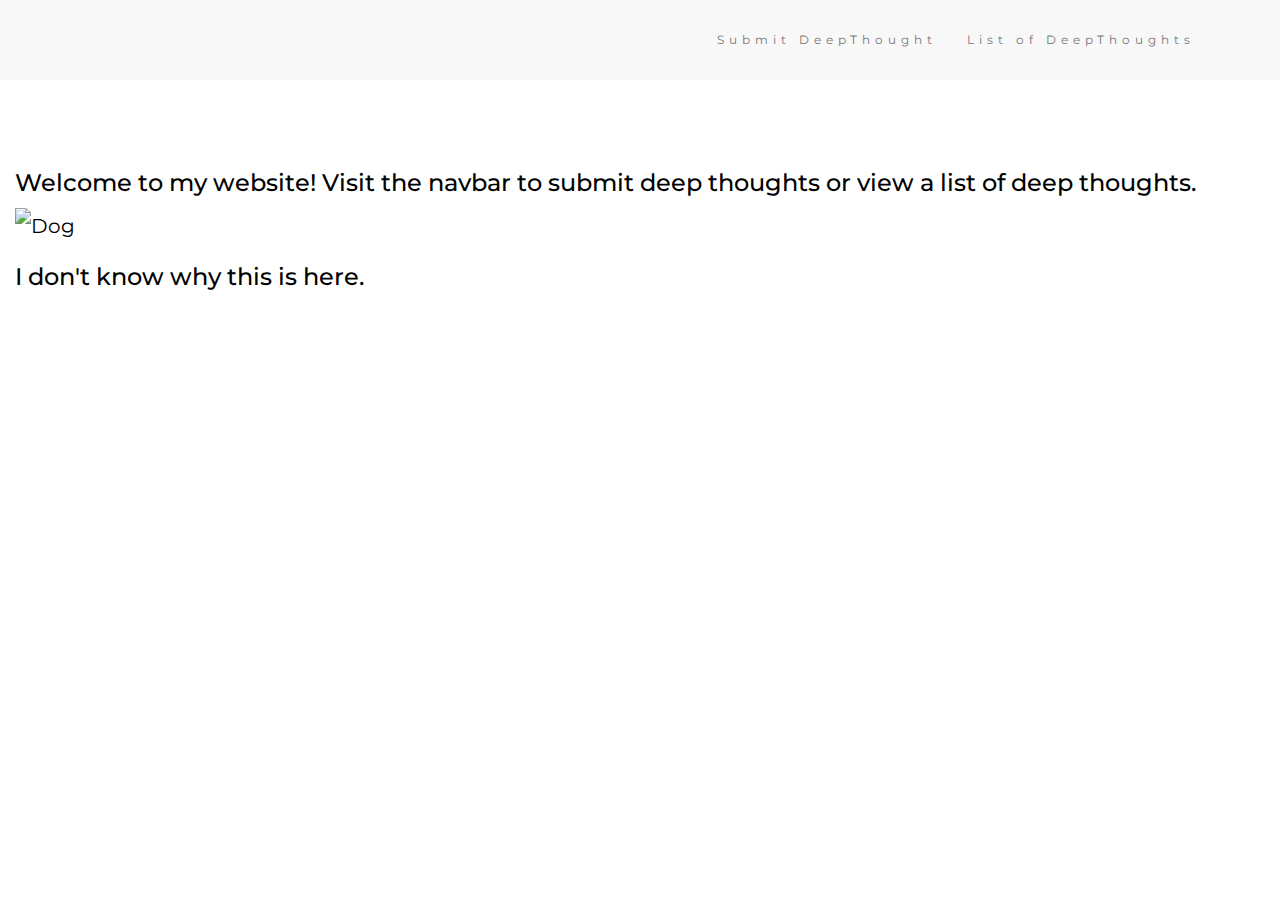
==== polls/templates/polls/homeview.html @ af911243 "beautification" ====
<!DOCTYPE html>
<html lang="en">
<head>
  
  
  <meta charset="utf-8">
  <meta name="viewport" content="width=device-width, initial-scale=1">
  <link rel="stylesheet" href="https://maxcdn.bootstrapcdn.com/bootstrap/3.4.1/css/bootstrap.min.css">
  <link href="https://fonts.googleapis.com/css?family=Montserrat" rel="stylesheet">
  <script src="https://ajax.googleapis.com/ajax/libs/jquery/3.6.0/jquery.min.js"></script>
  <script src="https://maxcdn.bootstrapcdn.com/bootstrap/3.4.1/js/bootstrap.min.js"></script>
  <style>
  body {
    font: 20px Montserrat, sans-serif;
    line-height: 1.8;
    color: #000000;
  }
  p {font-size: 16px;}
  .margin {margin-bottom: 45px;}
  .bg-1 { 
    background-color: #1abc9c; /* Green */
    color: #ffffff;
  }
  .bg-2 { 
    background-color: #474e5d; /* Dark Blue */
    color: #ffffff;
  }
  .bg-3 { 
    background-color: #ffffff; /* White */
    color: #555555;
  }
  .bg-4 { 
    background-color: #2f2f2f; /* Black Gray */
    color: #fff;
  }
  .container-fluid {
    padding-top: 70px;
    padding-bottom: 70px;
  }
  .navbar {
    padding-top: 15px;
    padding-bottom: 15px;
    border: 0;
    border-radius: 0;
    margin-bottom: 0;
    font-size: 12px;
    letter-spacing: 5px;
  }
  .navbar-nav  li a:hover {
    color: #1abc9c !important;
  }
  </style>
</head>
<body>


<nav class="navbar navbar-default">
  <div class="container">
    <div class="navbar-header">
      <button type="button" class="navbar-toggle" data-toggle="collapse" data-target="#myNavbar">
        <span class="icon-bar"></span>
        <span class="icon-bar"></span>
        <span class="icon-bar"></span>                        
      </button>
      
    </div>
    <div class="collapse navbar-collapse" id="myNavbar">
      <ul class="nav navbar-nav navbar-right">
        <li><a href="/polls/deepthought/">Submit DeepThought</a></li>
        <li><a href="/polls/deepthought/list/">List of DeepThoughts</a></li>
        
      </ul>
    </div>
  </div>
</nav>

<div class="container-fluid">
	<div>
  		<h3>Welcome to my website! Visit the navbar to submit deep thoughts or view a list of deep thoughts.</h3>
  	</div>
  	<div>
  		<img src="static/polls/images/dog.gif" alt="Dog">
  	</div>
  <h3>I don't know why this is here.</h3>
</div>


</body>
</html>
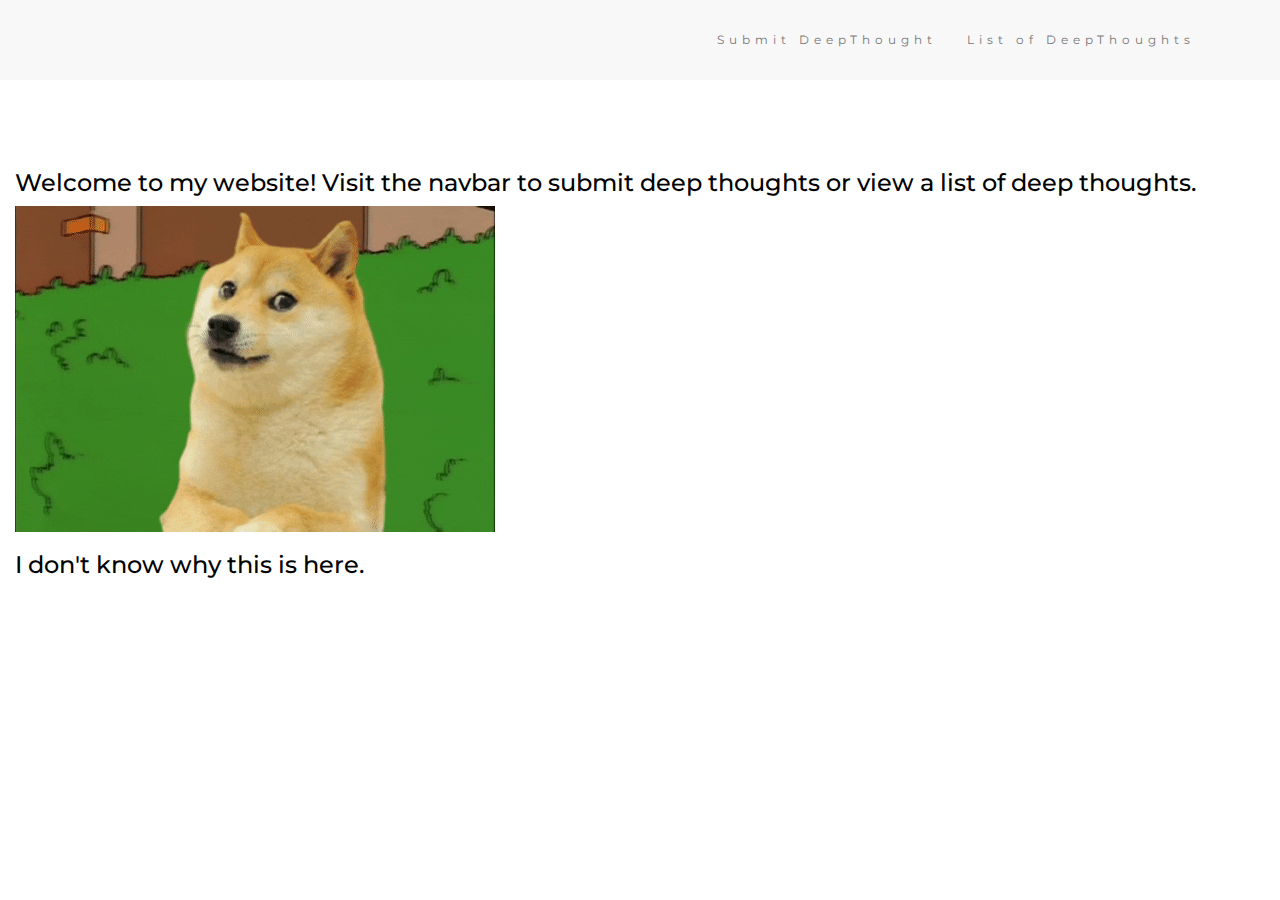
==== commit 2ec3da92: "fixing image" ====
--- a/polls/templates/polls/homeview.html
+++ b/polls/templates/polls/homeview.html
@@ -79,7 +79,7 @@
   		<h3>Welcome to my website! Visit the navbar to submit deep thoughts or view a list of deep thoughts.</h3>
   	</div>
   	<div>
-  		<img src="static/polls/images/dog.gif" alt="Dog">
+  		<img src="/polls/static/polls/images/dog.gif" alt="Dog">
   	</div>
   <h3>I don't know why this is here.</h3>
 </div>
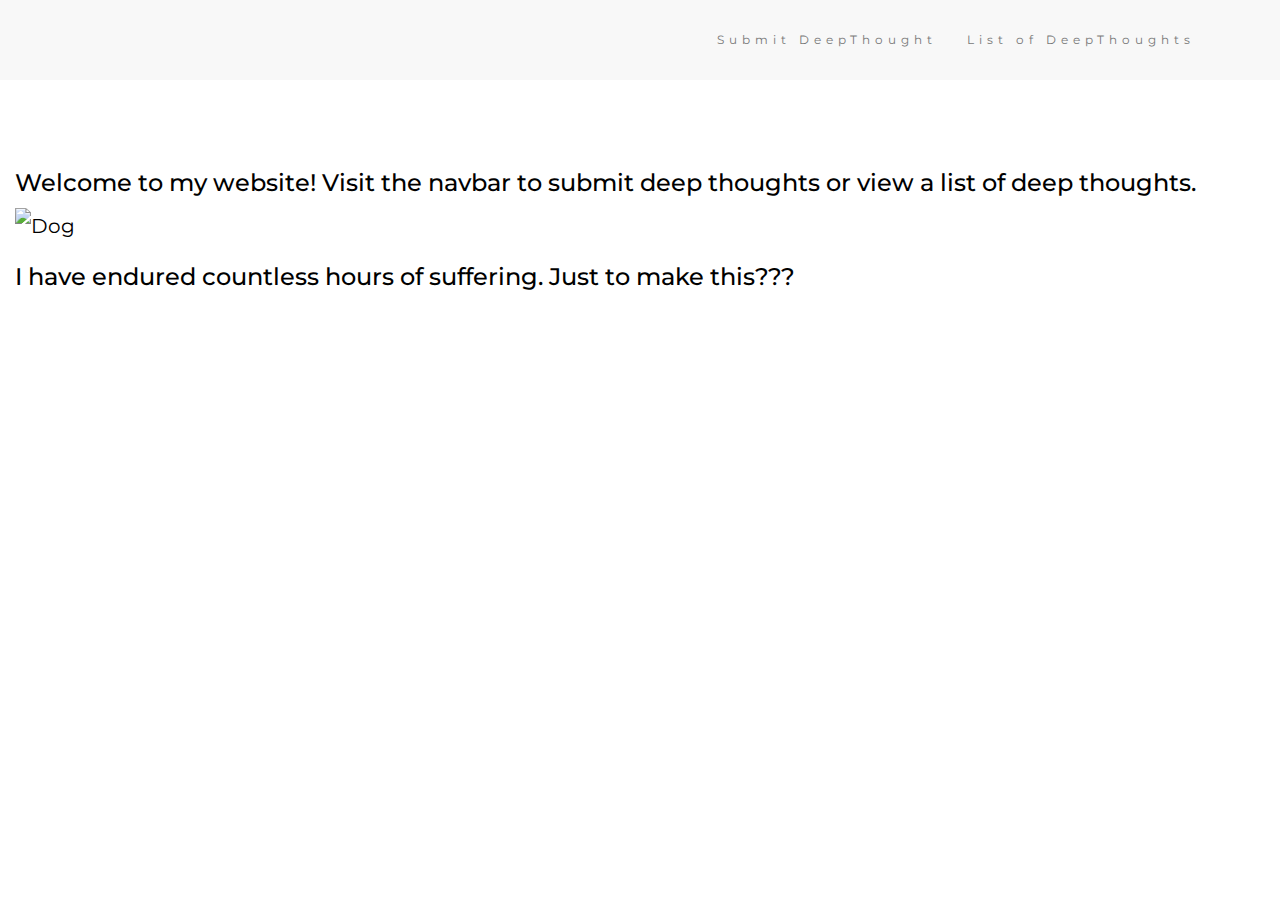
==== commit 0467c9fd: "images" ====
--- a/polls/templates/polls/homeview.html
+++ b/polls/templates/polls/homeview.html
@@ -79,9 +79,9 @@
   		<h3>Welcome to my website! Visit the navbar to submit deep thoughts or view a list of deep thoughts.</h3>
   	</div>
   	<div>
-  		<img src="/polls/static/polls/images/dog.gif" alt="Dog">
+  		<img src="/static/polls/images/pain.png" alt="Dog">
   	</div>
-  <h3>I don't know why this is here.</h3>
+  <h3>I have endured countless hours of suffering. Just to make this???</h3>
 </div>
 
 
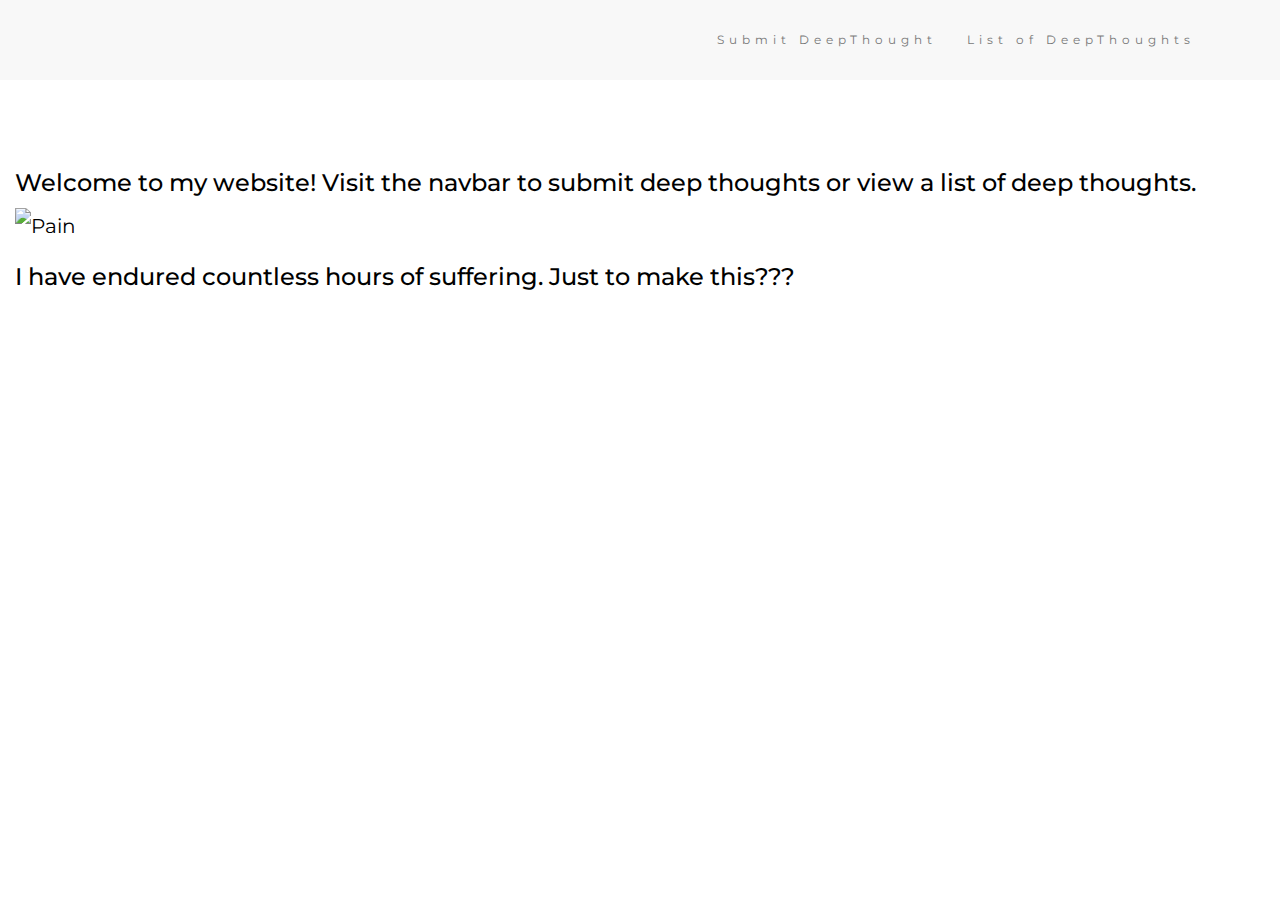
==== commit 603006ea: "images" ====
--- a/polls/templates/polls/homeview.html
+++ b/polls/templates/polls/homeview.html
@@ -79,7 +79,7 @@
   		<h3>Welcome to my website! Visit the navbar to submit deep thoughts or view a list of deep thoughts.</h3>
   	</div>
   	<div>
-  		<img src="/static/polls/images/pain.png" alt="Dog">
+  		<img src="/static/polls/images/pain.png" alt="Pain">
   	</div>
   <h3>I have endured countless hours of suffering. Just to make this???</h3>
 </div>
